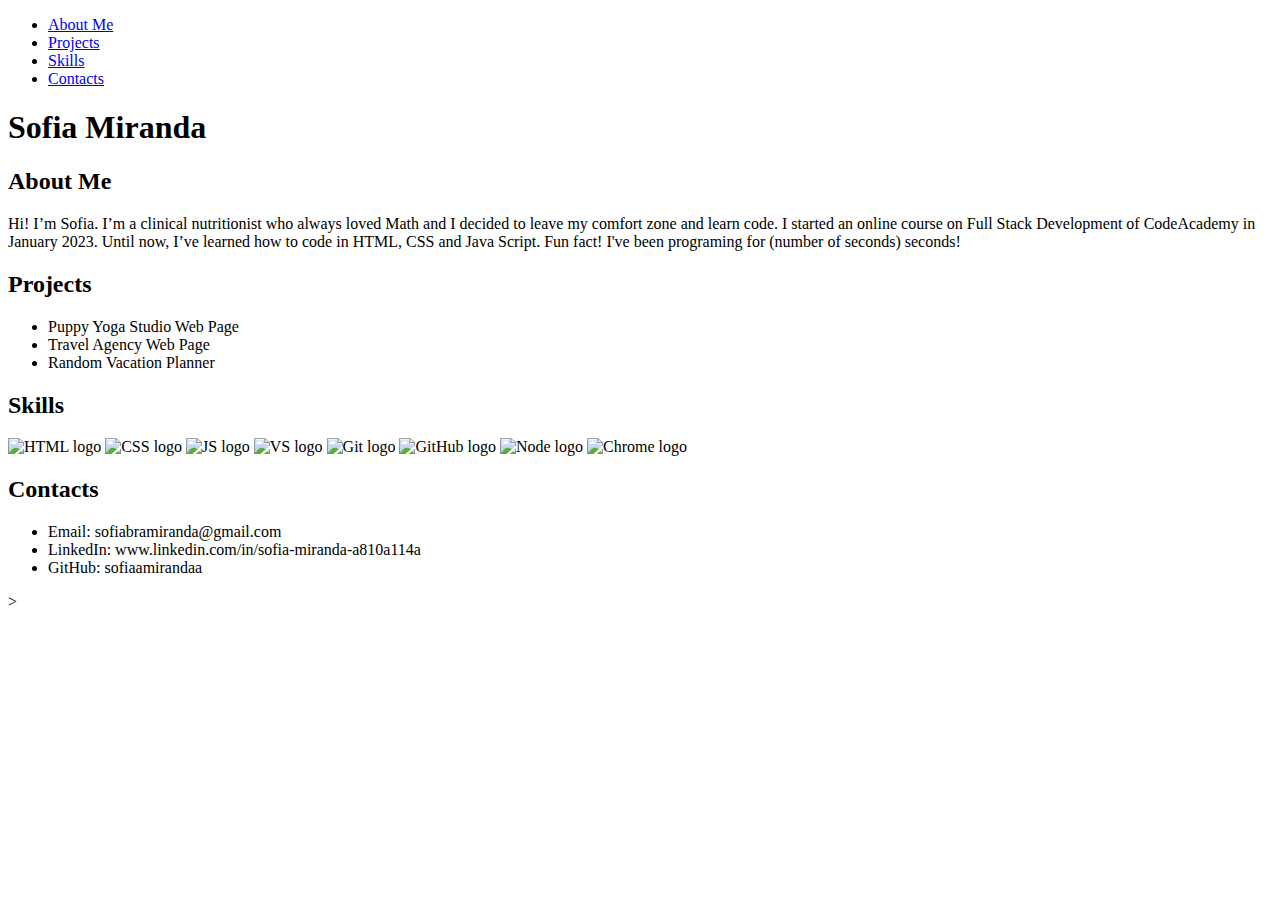
==== index.html @ ed28bebf "initial HTML and CSS" ====
<!DOCTYPE html>
<html>
    
    <head>
        <title>Portofolio Project</title>
        <link rel="stylesheet" href="styles.css">
        <meta name="viewport" content="width=device-width, initial-scale=1.0">
    </head>

    <body>
        <nav>
            <ul class="nav">
            <li><a href="#aboutMe">About Me</a></li>
            <li><a href="#projects">Projects</a></li>
            <li><a href="#skills">Skills</a></li>
            <li><a href="#contacts">Contacts</a></li>
            </ul>
        </nav>

        <h1>Sofia Miranda</h1>

        <h2>About Me</h2>

            <p> Hi! I’m Sofia. I’m a clinical nutritionist who always loved Math and I decided to leave my comfort zone and learn code. 
            I started an online course on Full Stack Development of CodeAcademy in January 2023.
            Until now, I’ve learned how to code in HTML, CSS and Java Script.
            Fun fact! I've been programing for (number of seconds) seconds!
            </p>

           <div class= "pictureOfGirl"
            <img src="https://www.google.com/imgres?imgurl=https%3A%2F%2Fimg.freepik.com%2Fpremium-vector%2Fcute-girl-working-computer-cartoon-vector-icon-illustration-people-technology-icon-concept-isolated-premium-vector-flat-cartoon-style_138676-1444.jpg%3Fw%3D2000&imgrefurl=https%3A%2F%2Fwww.freepik.com%2Fpremium-vector%2Fcute-girl-working-computer-cartoon-vector-icon-illustration-people-technology-icon-concept-isolated-premium-vector-flat-cartoon-style_9072435.htm&tbnid=zQhp1xI04zVU3M&vet=12ahUKEwja_PCB3Mz9AhWwZaQEHafsAKAQMygBegUIARDFAQ..i&docid=v_FFwLOtNu5-cM&w=2000&h=2000&q=girl%20with%20computer%20cartoon&ved=2ahUKEwja_PCB3Mz9AhWwZaQEHafsAKAQMygBegUIARDFAQ" alt ="Girl with a computer" width="50px" height="70px">

        <h2>Projects</h2>

            <ul>
                <li>Puppy Yoga Studio Web Page</li>
                <li>Travel Agency Web Page</li>
                <li>Random Vacation Planner</li>
            </ul>

        <h2>Skills</h2>

        <div class="logos">
            <img src="https://external-content.duckduckgo.com/iu/?u=https%3A%2F%2Ftse1.mm.bing.net%2Fth%3Fid%3DOIP.pqcPskVdTrJqfhZ-Z49AtQHaHn%26pid%3DApi&f=1&ipt=be7f91801e9c4fcbabc9dda7454846073e7894a38148d9e947924d1a22caef8f&ipo=images" alt="HTML logo" width="5px" height="5px">
            <img src="https://external-content.duckduckgo.com/iu/?u=https%3A%2F%2Ftse1.mm.bing.net%2Fth%3Fid%3DOIP.pXrq6xy_Gxua3qTfGZLXqwHaKc%26pid%3DApi&f=1&ipt=8e5d477d14e3ca2959aa6bfefd61144cf0ff89ef47a87df07d1fb5d53fd16204&ipo=images" alt="CSS logo" width="5px" height="5px">
            <img src= "https://external-content.duckduckgo.com/iu/?u=https%3A%2F%2Ftse1.mm.bing.net%2Fth%3Fid%3DOIP.5tgjYvUMJsGw5hhrmeGOPAHaHa%26pid%3DApi&f=1&ipt=fe8b272e46edabff49b702550f81e174091a01922fa6c46ddd7b9c6fe0bd0fad&ipo=images" alt= "JS logo" width="5px" height="5px">
            <img src="https://external-content.duckduckgo.com/iu/?u=https%3A%2F%2Ftse3.mm.bing.net%2Fth%3Fid%3DOIP.0PhBmwxhEiX3BRBwrlnPFwHaEo%26pid%3DApi&f=1&ipt=ea64727158fe5f137398490ad49aad2d318468dda55309267002712f53756ccc&ipo=images" alt="VS logo" width="5px" height="5px">
            <img src= "https://external-content.duckduckgo.com/iu/?u=https%3A%2F%2Ftse1.mm.bing.net%2Fth%3Fid%3DOIP.Aetre8Oj5vF6G4Yx4a9fZAHaHa%26pid%3DApi&f=1&ipt=4d7c72f5407a4ce1c052c3984f5f84cab16acb7eebb024a7b74c310453c6c112&ipo=images" alt="Git logo" width="5px" height="5px">
            <img src= "https://external-content.duckduckgo.com/iu/?u=https%3A%2F%2Ftse3.mm.bing.net%2Fth%3Fid%3DOIP.ckeUFk-yid0vfWnd56w7wAHaHa%26pid%3DApi&f=1&ipt=c27a5ad07d5625e71f6080177756e885c1e02f5e31af7988ad12dbf6b5dfc9f2&ipo=images" alt= "GitHub logo" width="5px" height="5px">
            <img src= "https://external-content.duckduckgo.com/iu/?u=https%3A%2F%2Ftse3.mm.bing.net%2Fth%3Fid%3DOIP.9zN9M5IW0FwVUWiO-xOoMAHaHa%26pid%3DApi&f=1&ipt=bd17e0c46cfbe84ae69d681725dd65d492cdc9559505798d7c4080e2e3595c90&ipo=images" alt= "Node logo" width="5px" height="5px">
            <img src= "https://external-content.duckduckgo.com/iu/?u=https%3A%2F%2Ftse4.mm.bing.net%2Fth%3Fid%3DOIP.TF36fskNYgiiouM629fGMwHaGC%26pid%3DApi&f=1&ipt=70294f444ee5e0e29435ca90a57573d70b9c4de57def2ca5e7c1dfbb03e219fe&ipo=images" alt= "Chrome logo" width="5px" height="5px">
        </div>

        <h2>Contacts</h2>
        <ul>
            <li>Email: sofiabramiranda@gmail.com</li>
            <li>LinkedIn: www.linkedin.com/in/sofia-miranda-a810a114a</li>
            <li>GitHub: sofiaamirandaa</li>
        </ul>>
        

    </body>
</html>
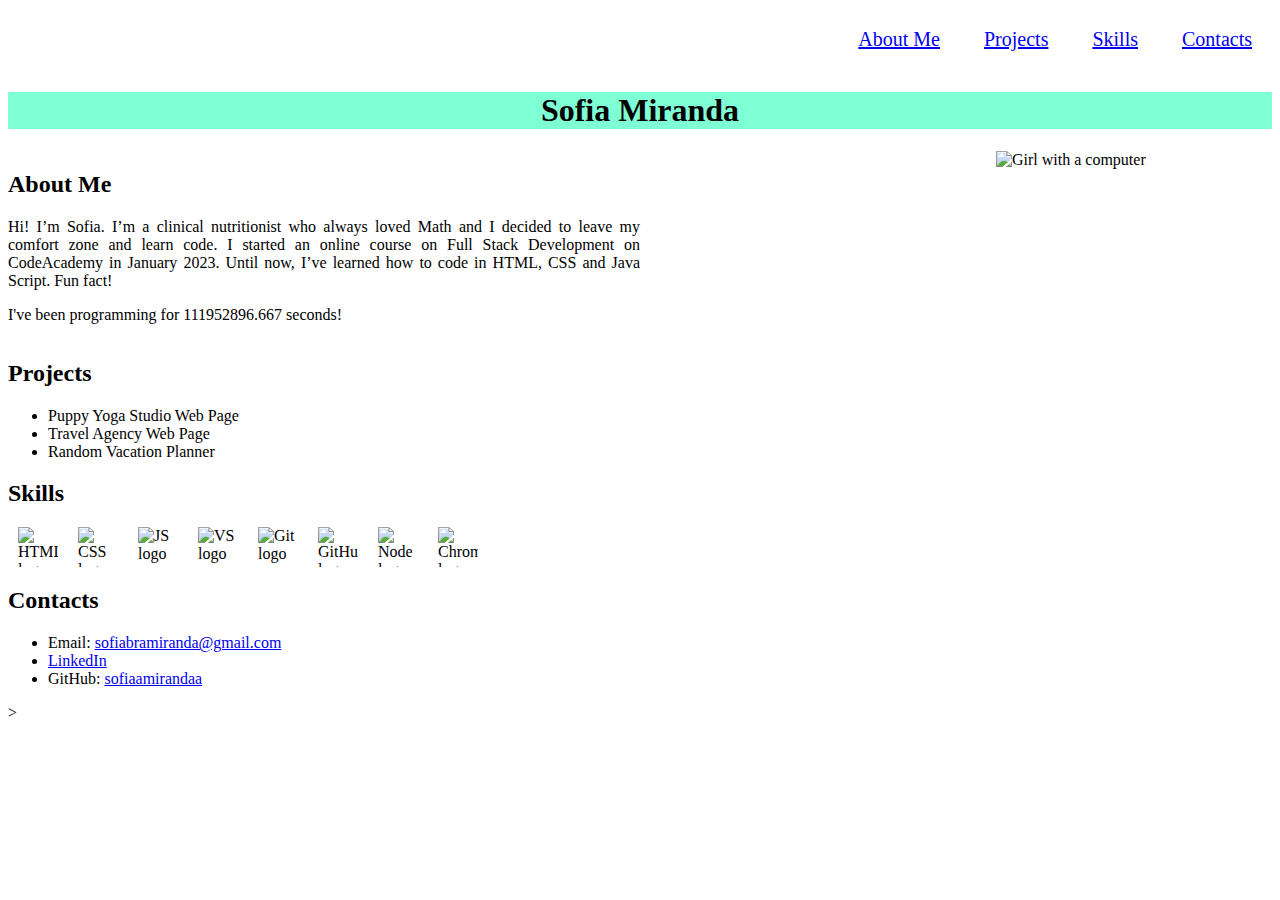
==== commit d46a1e47: "Update HTML and CSS, beggining JS" ====
--- a/index.html
+++ b/index.html
@@ -1,9 +1,10 @@
 <!DOCTYPE html>
 <html>
-    
+
     <head>
         <title>Portofolio Project</title>
-        <link rel="stylesheet" href="styles.css">
+        <link rel="stylesheet" href="styles/styles.css">
+        <script src="js/main.js"></script>
         <meta name="viewport" content="width=device-width, initial-scale=1.0">
     </head>
 
@@ -17,18 +18,27 @@
             </ul>
         </nav>
 
-        <h1>Sofia Miranda</h1>
+        <div class= "name">
+            <h1>Sofia Miranda</h1>
+        </div>
 
+        <div class="aboutMe">
         <h2>About Me</h2>
 
             <p> Hi! I’m Sofia. I’m a clinical nutritionist who always loved Math and I decided to leave my comfort zone and learn code. 
-            I started an online course on Full Stack Development of CodeAcademy in January 2023.
+            I started an online course on Full Stack Development on CodeAcademy in January 2023.
             Until now, I’ve learned how to code in HTML, CSS and Java Script.
-            Fun fact! I've been programing for (number of seconds) seconds!
+            Fun fact!
             </p>
+            <p id="seconds"></p>
 
-           <div class= "pictureOfGirl"
-            <img src="https://www.google.com/imgres?imgurl=https%3A%2F%2Fimg.freepik.com%2Fpremium-vector%2Fcute-girl-working-computer-cartoon-vector-icon-illustration-people-technology-icon-concept-isolated-premium-vector-flat-cartoon-style_138676-1444.jpg%3Fw%3D2000&imgrefurl=https%3A%2F%2Fwww.freepik.com%2Fpremium-vector%2Fcute-girl-working-computer-cartoon-vector-icon-illustration-people-technology-icon-concept-isolated-premium-vector-flat-cartoon-style_9072435.htm&tbnid=zQhp1xI04zVU3M&vet=12ahUKEwja_PCB3Mz9AhWwZaQEHafsAKAQMygBegUIARDFAQ..i&docid=v_FFwLOtNu5-cM&w=2000&h=2000&q=girl%20with%20computer%20cartoon&ved=2ahUKEwja_PCB3Mz9AhWwZaQEHafsAKAQMygBegUIARDFAQ" alt ="Girl with a computer" width="50px" height="70px">
+
+
+        </div>
+
+           <div class= "pictureOfGirl">
+                <img src="https://external-content.duckduckgo.com/iu/?u=https%3A%2F%2Fs3.amazonaws.com%2Fpix.iemoji.com%2Fimages%2Femoji%2Fapple%2Fios-10%2F256%2Fwoman-technologist-light-skin-tone.png&f=1&nofb=1&ipt=5813ed2ddf5b8b9ac823db18bbe1fe7ccd52533d012978d9f7497940659c92d4&ipo=images" alt ="Girl with a computer" width="256px" height="256px">
+            </div>
 
         <h2>Projects</h2>
 
@@ -41,23 +51,23 @@
         <h2>Skills</h2>
 
         <div class="logos">
-            <img src="https://external-content.duckduckgo.com/iu/?u=https%3A%2F%2Ftse1.mm.bing.net%2Fth%3Fid%3DOIP.pqcPskVdTrJqfhZ-Z49AtQHaHn%26pid%3DApi&f=1&ipt=be7f91801e9c4fcbabc9dda7454846073e7894a38148d9e947924d1a22caef8f&ipo=images" alt="HTML logo" width="5px" height="5px">
-            <img src="https://external-content.duckduckgo.com/iu/?u=https%3A%2F%2Ftse1.mm.bing.net%2Fth%3Fid%3DOIP.pXrq6xy_Gxua3qTfGZLXqwHaKc%26pid%3DApi&f=1&ipt=8e5d477d14e3ca2959aa6bfefd61144cf0ff89ef47a87df07d1fb5d53fd16204&ipo=images" alt="CSS logo" width="5px" height="5px">
-            <img src= "https://external-content.duckduckgo.com/iu/?u=https%3A%2F%2Ftse1.mm.bing.net%2Fth%3Fid%3DOIP.5tgjYvUMJsGw5hhrmeGOPAHaHa%26pid%3DApi&f=1&ipt=fe8b272e46edabff49b702550f81e174091a01922fa6c46ddd7b9c6fe0bd0fad&ipo=images" alt= "JS logo" width="5px" height="5px">
-            <img src="https://external-content.duckduckgo.com/iu/?u=https%3A%2F%2Ftse3.mm.bing.net%2Fth%3Fid%3DOIP.0PhBmwxhEiX3BRBwrlnPFwHaEo%26pid%3DApi&f=1&ipt=ea64727158fe5f137398490ad49aad2d318468dda55309267002712f53756ccc&ipo=images" alt="VS logo" width="5px" height="5px">
-            <img src= "https://external-content.duckduckgo.com/iu/?u=https%3A%2F%2Ftse1.mm.bing.net%2Fth%3Fid%3DOIP.Aetre8Oj5vF6G4Yx4a9fZAHaHa%26pid%3DApi&f=1&ipt=4d7c72f5407a4ce1c052c3984f5f84cab16acb7eebb024a7b74c310453c6c112&ipo=images" alt="Git logo" width="5px" height="5px">
-            <img src= "https://external-content.duckduckgo.com/iu/?u=https%3A%2F%2Ftse3.mm.bing.net%2Fth%3Fid%3DOIP.ckeUFk-yid0vfWnd56w7wAHaHa%26pid%3DApi&f=1&ipt=c27a5ad07d5625e71f6080177756e885c1e02f5e31af7988ad12dbf6b5dfc9f2&ipo=images" alt= "GitHub logo" width="5px" height="5px">
-            <img src= "https://external-content.duckduckgo.com/iu/?u=https%3A%2F%2Ftse3.mm.bing.net%2Fth%3Fid%3DOIP.9zN9M5IW0FwVUWiO-xOoMAHaHa%26pid%3DApi&f=1&ipt=bd17e0c46cfbe84ae69d681725dd65d492cdc9559505798d7c4080e2e3595c90&ipo=images" alt= "Node logo" width="5px" height="5px">
-            <img src= "https://external-content.duckduckgo.com/iu/?u=https%3A%2F%2Ftse4.mm.bing.net%2Fth%3Fid%3DOIP.TF36fskNYgiiouM629fGMwHaGC%26pid%3DApi&f=1&ipt=70294f444ee5e0e29435ca90a57573d70b9c4de57def2ca5e7c1dfbb03e219fe&ipo=images" alt= "Chrome logo" width="5px" height="5px">
+            <img src="https://external-content.duckduckgo.com/iu/?u=https%3A%2F%2Ftse1.mm.bing.net%2Fth%3Fid%3DOIP.pqcPskVdTrJqfhZ-Z49AtQHaHn%26pid%3DApi&f=1&ipt=be7f91801e9c4fcbabc9dda7454846073e7894a38148d9e947924d1a22caef8f&ipo=images" alt="HTML logo" width="40px" height="40px">
+            <img src="https://external-content.duckduckgo.com/iu/?u=https%3A%2F%2Ftse1.mm.bing.net%2Fth%3Fid%3DOIP.pXrq6xy_Gxua3qTfGZLXqwHaKc%26pid%3DApi&f=1&ipt=8e5d477d14e3ca2959aa6bfefd61144cf0ff89ef47a87df07d1fb5d53fd16204&ipo=images" alt="CSS logo" width="40px" height="40px">
+            <img src= "https://external-content.duckduckgo.com/iu/?u=https%3A%2F%2Ftse1.mm.bing.net%2Fth%3Fid%3DOIP.5tgjYvUMJsGw5hhrmeGOPAHaHa%26pid%3DApi&f=1&ipt=fe8b272e46edabff49b702550f81e174091a01922fa6c46ddd7b9c6fe0bd0fad&ipo=images" alt= "JS logo" width="40px" height="40px">
+            <img src="https://external-content.duckduckgo.com/iu/?u=https%3A%2F%2Ftse3.mm.bing.net%2Fth%3Fid%3DOIP.0PhBmwxhEiX3BRBwrlnPFwHaEo%26pid%3DApi&f=1&ipt=ea64727158fe5f137398490ad49aad2d318468dda55309267002712f53756ccc&ipo=images" alt="VS logo" width="40px" height="40px">
+            <img src= "https://external-content.duckduckgo.com/iu/?u=https%3A%2F%2Ftse1.mm.bing.net%2Fth%3Fid%3DOIP.Aetre8Oj5vF6G4Yx4a9fZAHaHa%26pid%3DApi&f=1&ipt=4d7c72f5407a4ce1c052c3984f5f84cab16acb7eebb024a7b74c310453c6c112&ipo=images" alt="Git logo" width="40px" height="40px">
+            <img src= "https://external-content.duckduckgo.com/iu/?u=https%3A%2F%2Ftse3.mm.bing.net%2Fth%3Fid%3DOIP.ckeUFk-yid0vfWnd56w7wAHaHa%26pid%3DApi&f=1&ipt=c27a5ad07d5625e71f6080177756e885c1e02f5e31af7988ad12dbf6b5dfc9f2&ipo=images" alt= "GitHub logo" width="40px" height="40px">
+            <img src= "https://external-content.duckduckgo.com/iu/?u=https%3A%2F%2Ftse3.mm.bing.net%2Fth%3Fid%3DOIP.9zN9M5IW0FwVUWiO-xOoMAHaHa%26pid%3DApi&f=1&ipt=bd17e0c46cfbe84ae69d681725dd65d492cdc9559505798d7c4080e2e3595c90&ipo=images" alt= "Node logo" width="40px" height="40px">
+            <img src= "https://external-content.duckduckgo.com/iu/?u=https%3A%2F%2Ftse4.mm.bing.net%2Fth%3Fid%3DOIP.TF36fskNYgiiouM629fGMwHaGC%26pid%3DApi&f=1&ipt=70294f444ee5e0e29435ca90a57573d70b9c4de57def2ca5e7c1dfbb03e219fe&ipo=images" alt= "Chrome logo" width="40x" height="40px">
         </div>
 
         <h2>Contacts</h2>
         <ul>
-            <li>Email: sofiabramiranda@gmail.com</li>
-            <li>LinkedIn: www.linkedin.com/in/sofia-miranda-a810a114a</li>
-            <li>GitHub: sofiaamirandaa</li>
+            <li>Email: <a href="mailto:sofiabramiranda@gmail.com">sofiabramiranda@gmail.com</a></li>
+            <li><a href= "https://www.linkedin.com/in/sofia-miranda-a810a114a" target="_blank">LinkedIn</a></li>
+            <li>GitHub: <a href= "https://github.com/sofiaamirandaa/sofiaamirandaa.github.io" target="_blank">sofiaamirandaa</a></li>
         </ul>>
         
 
     </body>
-</html>+</html>
--- a/styles/styles.css
+++ b/styles/styles.css
@@ -0,0 +1,47 @@
+body{
+    font-family:'Times New Roman', Times, sans-serif;
+    font-size: 16px;
+    text-align: justify;
+}
+
+.nav {
+    list-style-type: none;
+    text-align: right; 
+    padding: 0;
+    margin: 0;
+  }
+  
+  .nav li {
+    display: inline-block;
+    font-size: 20px;
+    padding: 20px;
+  }
+
+.name{
+  background-color:aquamarine;
+  text-align: center;
+}
+
+.aboutMe{
+  display: inline-block;
+  width: 50%;
+}
+
+.pictureOfGirl{
+    display: flex;
+    float:right;
+    padding-right: 20px;
+    align-items: center;
+    position: relative;
+
+}
+
+.logos{
+    display: flex;
+    align-content: space-between;
+    margin: 0px;
+}
+
+.logos img {
+  margin: 0 10px;
+}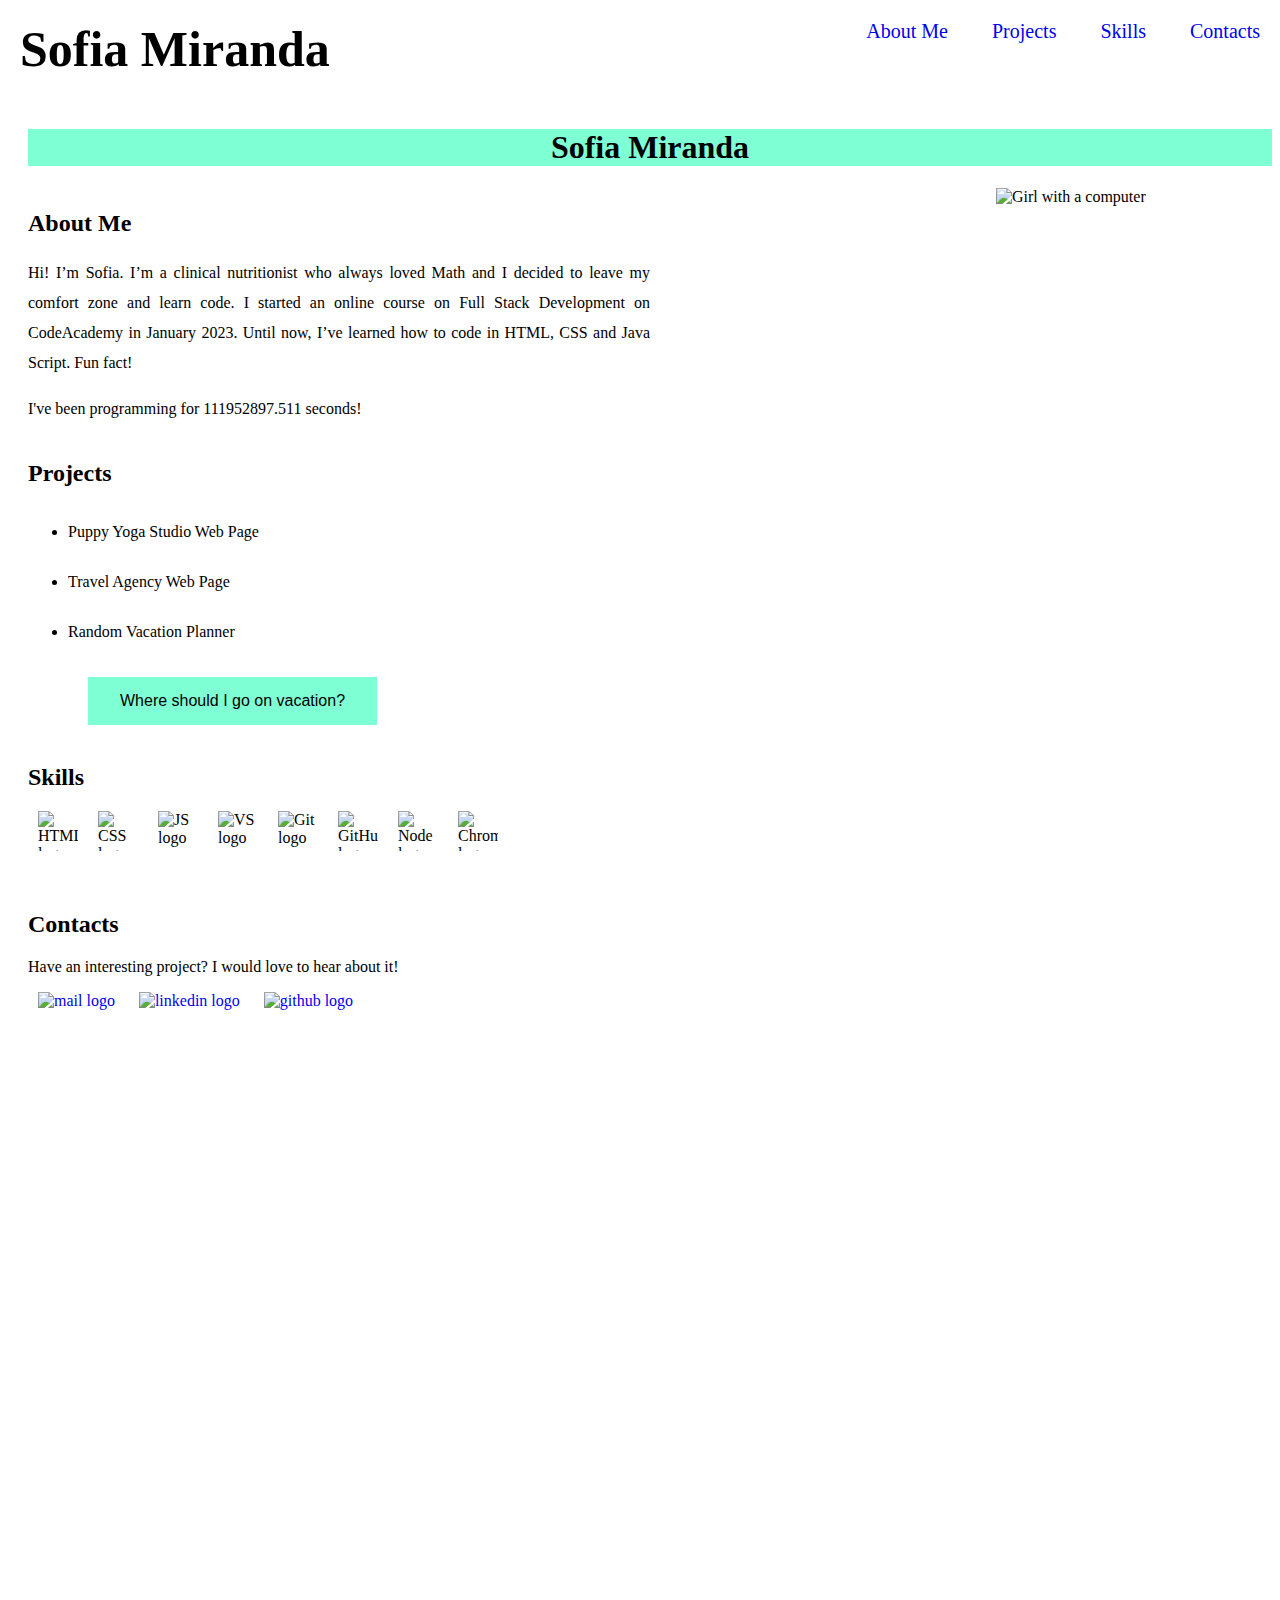
==== commit e9a54fb8: "final project" ====
--- a/index.html
+++ b/index.html
@@ -1,73 +1,103 @@
 <!DOCTYPE html>
 <html>
 
-    <head>
-        <title>Portofolio Project</title>
-        <link rel="stylesheet" href="styles/styles.css">
-        <script src="js/main.js"></script>
-        <meta name="viewport" content="width=device-width, initial-scale=1.0">
-    </head>
+<head>
+    <title>Portofolio Project</title>
+    <link rel="stylesheet" href="styles/styles.css">
+    <script src="js/main.js"></script>
+    <script src="js/vacationPlanner.js"></script>
+    <meta name="viewport" content="width=device-width, initial-scale=1.0">
+</head>
 
-    <body>
-        <nav>
-            <ul class="nav">
+<body>
+    <nav>
+        <p class="navName">Sofia Miranda</p>
+        <ul class="navList">
             <li><a href="#aboutMe">About Me</a></li>
             <li><a href="#projects">Projects</a></li>
             <li><a href="#skills">Skills</a></li>
-            <li><a href="#contacts">Contacts</a></li>
-            </ul>
-        </nav>
+            <li><a href="contacts.html">Contacts</a></li>
+        </ul>
+    </nav>
 
-        <div class= "name">
-            <h1>Sofia Miranda</h1>
-        </div>
+    <div class="name">
+        <h1>Sofia Miranda</h1>
+    </div>
 
-        <div class="aboutMe">
-        <h2>About Me</h2>
+    <div class="aboutMe">
+        <h2 id="aboutMe">About Me</h2>
 
-            <p> Hi! I’m Sofia. I’m a clinical nutritionist who always loved Math and I decided to leave my comfort zone and learn code. 
+        <p> Hi! I’m Sofia. I’m a clinical nutritionist who always loved Math and I decided to leave my comfort zone and
+            learn code.
             I started an online course on Full Stack Development on CodeAcademy in January 2023.
             Until now, I’ve learned how to code in HTML, CSS and Java Script.
             Fun fact!
-            </p>
-            <p id="seconds"></p>
+        </p>
+        <p id="seconds"></p>
 
 
 
-        </div>
+    </div>
 
-           <div class= "pictureOfGirl">
-                <img src="https://external-content.duckduckgo.com/iu/?u=https%3A%2F%2Fs3.amazonaws.com%2Fpix.iemoji.com%2Fimages%2Femoji%2Fapple%2Fios-10%2F256%2Fwoman-technologist-light-skin-tone.png&f=1&nofb=1&ipt=5813ed2ddf5b8b9ac823db18bbe1fe7ccd52533d012978d9f7497940659c92d4&ipo=images" alt ="Girl with a computer" width="256px" height="256px">
-            </div>
+    <div class="pictureOfGirl">
+        <img src="https://external-content.duckduckgo.com/iu/?u=https%3A%2F%2Fs3.amazonaws.com%2Fpix.iemoji.com%2Fimages%2Femoji%2Fapple%2Fios-10%2F256%2Fwoman-technologist-light-skin-tone.png&f=1&nofb=1&ipt=5813ed2ddf5b8b9ac823db18bbe1fe7ccd52533d012978d9f7497940659c92d4&ipo=images"
+            alt="Girl with a computer" width="256px" height="256px">
+    </div>
 
-        <h2>Projects</h2>
+    <h2 id="projects">Projects</h2>
 
-            <ul>
-                <li>Puppy Yoga Studio Web Page</li>
-                <li>Travel Agency Web Page</li>
-                <li>Random Vacation Planner</li>
-            </ul>
+    <ul class="projects">
+        <li id="appearPuppyYoga">Puppy Yoga Studio Web Page</li>
+        <img id="puppyYoga" src="./public/puppy-yoga.png" hidden>
 
-        <h2>Skills</h2>
+        <li id="appearTravelAgency">Travel Agency Web Page</li>
+        <img id="travelAgency" src="./public/travel-club.png" hidden>
+        <li>Random Vacation Planner</li>
+        <button id="vacationButton">Where should I go on vacation?</button>
+        <p id="vacationResult"></p>
 
-        <div class="logos">
-            <img src="https://external-content.duckduckgo.com/iu/?u=https%3A%2F%2Ftse1.mm.bing.net%2Fth%3Fid%3DOIP.pqcPskVdTrJqfhZ-Z49AtQHaHn%26pid%3DApi&f=1&ipt=be7f91801e9c4fcbabc9dda7454846073e7894a38148d9e947924d1a22caef8f&ipo=images" alt="HTML logo" width="40px" height="40px">
-            <img src="https://external-content.duckduckgo.com/iu/?u=https%3A%2F%2Ftse1.mm.bing.net%2Fth%3Fid%3DOIP.pXrq6xy_Gxua3qTfGZLXqwHaKc%26pid%3DApi&f=1&ipt=8e5d477d14e3ca2959aa6bfefd61144cf0ff89ef47a87df07d1fb5d53fd16204&ipo=images" alt="CSS logo" width="40px" height="40px">
-            <img src= "https://external-content.duckduckgo.com/iu/?u=https%3A%2F%2Ftse1.mm.bing.net%2Fth%3Fid%3DOIP.5tgjYvUMJsGw5hhrmeGOPAHaHa%26pid%3DApi&f=1&ipt=fe8b272e46edabff49b702550f81e174091a01922fa6c46ddd7b9c6fe0bd0fad&ipo=images" alt= "JS logo" width="40px" height="40px">
-            <img src="https://external-content.duckduckgo.com/iu/?u=https%3A%2F%2Ftse3.mm.bing.net%2Fth%3Fid%3DOIP.0PhBmwxhEiX3BRBwrlnPFwHaEo%26pid%3DApi&f=1&ipt=ea64727158fe5f137398490ad49aad2d318468dda55309267002712f53756ccc&ipo=images" alt="VS logo" width="40px" height="40px">
-            <img src= "https://external-content.duckduckgo.com/iu/?u=https%3A%2F%2Ftse1.mm.bing.net%2Fth%3Fid%3DOIP.Aetre8Oj5vF6G4Yx4a9fZAHaHa%26pid%3DApi&f=1&ipt=4d7c72f5407a4ce1c052c3984f5f84cab16acb7eebb024a7b74c310453c6c112&ipo=images" alt="Git logo" width="40px" height="40px">
-            <img src= "https://external-content.duckduckgo.com/iu/?u=https%3A%2F%2Ftse3.mm.bing.net%2Fth%3Fid%3DOIP.ckeUFk-yid0vfWnd56w7wAHaHa%26pid%3DApi&f=1&ipt=c27a5ad07d5625e71f6080177756e885c1e02f5e31af7988ad12dbf6b5dfc9f2&ipo=images" alt= "GitHub logo" width="40px" height="40px">
-            <img src= "https://external-content.duckduckgo.com/iu/?u=https%3A%2F%2Ftse3.mm.bing.net%2Fth%3Fid%3DOIP.9zN9M5IW0FwVUWiO-xOoMAHaHa%26pid%3DApi&f=1&ipt=bd17e0c46cfbe84ae69d681725dd65d492cdc9559505798d7c4080e2e3595c90&ipo=images" alt= "Node logo" width="40px" height="40px">
-            <img src= "https://external-content.duckduckgo.com/iu/?u=https%3A%2F%2Ftse4.mm.bing.net%2Fth%3Fid%3DOIP.TF36fskNYgiiouM629fGMwHaGC%26pid%3DApi&f=1&ipt=70294f444ee5e0e29435ca90a57573d70b9c4de57def2ca5e7c1dfbb03e219fe&ipo=images" alt= "Chrome logo" width="40x" height="40px">
-        </div>
+    </ul>
 
-        <h2>Contacts</h2>
-        <ul>
-            <li>Email: <a href="mailto:sofiabramiranda@gmail.com">sofiabramiranda@gmail.com</a></li>
-            <li><a href= "https://www.linkedin.com/in/sofia-miranda-a810a114a" target="_blank">LinkedIn</a></li>
-            <li>GitHub: <a href= "https://github.com/sofiaamirandaa/sofiaamirandaa.github.io" target="_blank">sofiaamirandaa</a></li>
-        </ul>>
-        
+    <h2 id="skills">Skills</h2>
 
-    </body>
-</html>
+    <div class="logos">
+        <img src="https://external-content.duckduckgo.com/iu/?u=https%3A%2F%2Ftse1.mm.bing.net%2Fth%3Fid%3DOIP.pqcPskVdTrJqfhZ-Z49AtQHaHn%26pid%3DApi&f=1&ipt=be7f91801e9c4fcbabc9dda7454846073e7894a38148d9e947924d1a22caef8f&ipo=images"
+            alt="HTML logo" width="40px" height="40px">
+        <img src="https://external-content.duckduckgo.com/iu/?u=https%3A%2F%2Ftse1.mm.bing.net%2Fth%3Fid%3DOIP.pXrq6xy_Gxua3qTfGZLXqwHaKc%26pid%3DApi&f=1&ipt=8e5d477d14e3ca2959aa6bfefd61144cf0ff89ef47a87df07d1fb5d53fd16204&ipo=images"
+            alt="CSS logo" width="40px" height="40px">
+        <img src="https://external-content.duckduckgo.com/iu/?u=https%3A%2F%2Ftse1.mm.bing.net%2Fth%3Fid%3DOIP.5tgjYvUMJsGw5hhrmeGOPAHaHa%26pid%3DApi&f=1&ipt=fe8b272e46edabff49b702550f81e174091a01922fa6c46ddd7b9c6fe0bd0fad&ipo=images"
+            alt="JS logo" width="40px" height="40px">
+        <img src="https://external-content.duckduckgo.com/iu/?u=https%3A%2F%2Ftse3.mm.bing.net%2Fth%3Fid%3DOIP.0PhBmwxhEiX3BRBwrlnPFwHaEo%26pid%3DApi&f=1&ipt=ea64727158fe5f137398490ad49aad2d318468dda55309267002712f53756ccc&ipo=images"
+            alt="VS logo" width="40px" height="40px">
+        <img src="https://external-content.duckduckgo.com/iu/?u=https%3A%2F%2Ftse1.mm.bing.net%2Fth%3Fid%3DOIP.Aetre8Oj5vF6G4Yx4a9fZAHaHa%26pid%3DApi&f=1&ipt=4d7c72f5407a4ce1c052c3984f5f84cab16acb7eebb024a7b74c310453c6c112&ipo=images"
+            alt="Git logo" width="40px" height="40px">
+        <img src="https://external-content.duckduckgo.com/iu/?u=https%3A%2F%2Ftse3.mm.bing.net%2Fth%3Fid%3DOIP.ckeUFk-yid0vfWnd56w7wAHaHa%26pid%3DApi&f=1&ipt=c27a5ad07d5625e71f6080177756e885c1e02f5e31af7988ad12dbf6b5dfc9f2&ipo=images"
+            alt="GitHub logo" width="40px" height="40px">
+        <img src="https://external-content.duckduckgo.com/iu/?u=https%3A%2F%2Ftse3.mm.bing.net%2Fth%3Fid%3DOIP.9zN9M5IW0FwVUWiO-xOoMAHaHa%26pid%3DApi&f=1&ipt=bd17e0c46cfbe84ae69d681725dd65d492cdc9559505798d7c4080e2e3595c90&ipo=images"
+            alt="Node logo" width="40px" height="40px">
+        <img src="https://external-content.duckduckgo.com/iu/?u=https%3A%2F%2Ftse4.mm.bing.net%2Fth%3Fid%3DOIP.TF36fskNYgiiouM629fGMwHaGC%26pid%3DApi&f=1&ipt=70294f444ee5e0e29435ca90a57573d70b9c4de57def2ca5e7c1dfbb03e219fe&ipo=images"
+            alt="Chrome logo" width="40x" height="40px">
+    </div>
+
+    <h2 id="contacts">Contacts</h2>
+    <p>Have an interesting project? I would love to hear about it!</p>
+    <a href="mailto:sofiabramiranda@gmail.com">
+        <img class="socialIcon"
+            src="https://external-content.duckduckgo.com/iu/?u=https%3A%2F%2Ftse4.mm.bing.net%2Fth%3Fid%3DOIP.g9gWiUAsg0Wgt9KnIjMinAHaHa%26pid%3DApi&f=1&ipt=198148e76164f6f920fc53e14baae5961c97f239f76621bb57e1b76a7007186b&ipo=images"
+            alt="mail logo">
+    </a>
+    <a href="https://www.linkedin.com/in/sofia-miranda-a810a114a" target="_blank">
+        <img class="socialIcon"
+            src="https://external-content.duckduckgo.com/iu/?u=https%3A%2F%2Fcdn.freebiesupply.com%2Flogos%2Flarge%2F2x%2Flinkedin-icon-logo-png-transparent.png&f=1&nofb=1&ipt=063e78bce6d5194d33816d40cd480039fcc50a3ed7be7d0ea06a3ffb78ff1108&ipo=images"
+            alt="linkedin logo">
+    </a>
+    <a href="https://github.com/sofiaamirandaa" target="_blank">
+        <img class="socialIcon"
+            src="https://external-content.duckduckgo.com/iu/?u=https%3A%2F%2Ftse3.mm.bing.net%2Fth%3Fid%3DOIP.ckeUFk-yid0vfWnd56w7wAHaHa%26pid%3DApi&f=1&ipt=033d1cb3ba9b3fdeee6514ee5de677a8321c8692c35f5720b93bf6614a917389&ipo=images"
+            alt="github logo">
+    </a>
+
+    <div style="height: 1000px;"></div>
+</body>
+
+</html>--- a/styles/styles.css
+++ b/styles/styles.css
@@ -1,17 +1,44 @@
+html {
+  scroll-padding-top: 75px; /* height of sticky header */
+}
+
 body{
     font-family:'Times New Roman', Times, sans-serif;
     font-size: 16px;
     text-align: justify;
+    padding-top: 100px;
+    padding-left: 20px;
 }
 
-.nav {
+h2 {
+  top: -1000px;
+}
+
+nav {
+  position: fixed; 
+  top: 0; 
+  left: 0;
+  background-color: white;
+  width: 100%;
+}
+
+.navName {
+  float: left;
+  padding: 0;
+  margin: 0;
+  font-size: 50px;
+  font-weight: bold;
+  padding: 20px;
+}
+
+.navList {
     list-style-type: none;
-    text-align: right; 
+    float: right; 
     padding: 0;
     margin: 0;
   }
   
-  .nav li {
+  .navList li {
     display: inline-block;
     font-size: 20px;
     padding: 20px;
@@ -25,6 +52,7 @@
 .aboutMe{
   display: inline-block;
   width: 50%;
+  line-height: 30px;
 }
 
 .pictureOfGirl{
@@ -32,8 +60,31 @@
     float:right;
     padding-right: 20px;
     align-items: center;
-    position: relative;
+}
 
+
+.projects {
+line-height: 50px;
+}
+
+#puppyYoga, #travelAgency {
+  width: 500px;
+  height: 500px;
+  padding: 50px;
+  
+}
+
+
+button{
+    background-color:aquamarine;
+    border: none;
+    padding: 15px 32px;
+    text-align: center;
+    text-decoration: none;
+    display: inline-block;
+    font-size: 16px;
+    margin: 20px 20px;
+    cursor: pointer;
 }
 
 .logos{
@@ -44,4 +95,21 @@
 
 .logos img {
   margin: 0 10px;
+  padding-bottom: 40px;
+}
+
+.socialIcon {
+  width: 40px;
+  margin: 0 10px;
+  text-decoration: none;
+}
+
+a {
+  text-decoration: none;
+}
+
+@media screen and (max-width: 800px) {
+  .left, .main, .right {
+    width: 100%; 
+  }
 }